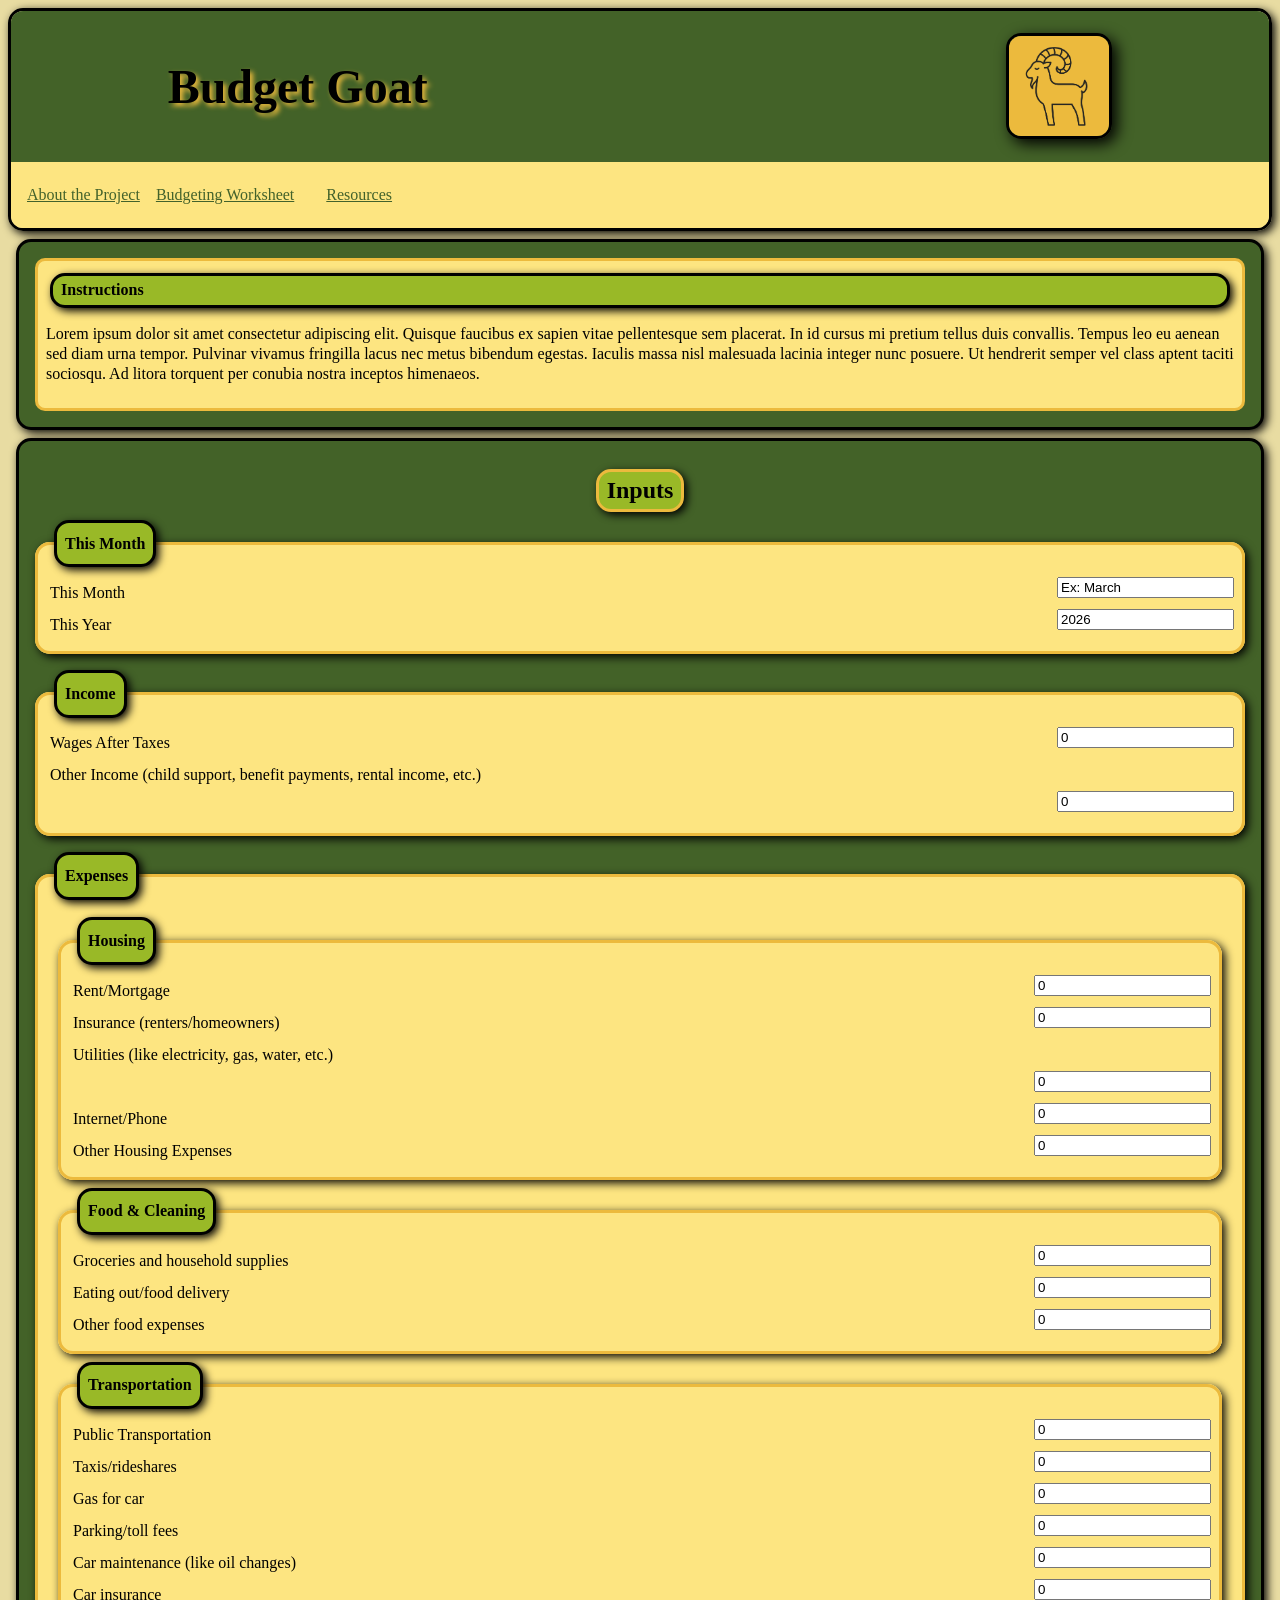
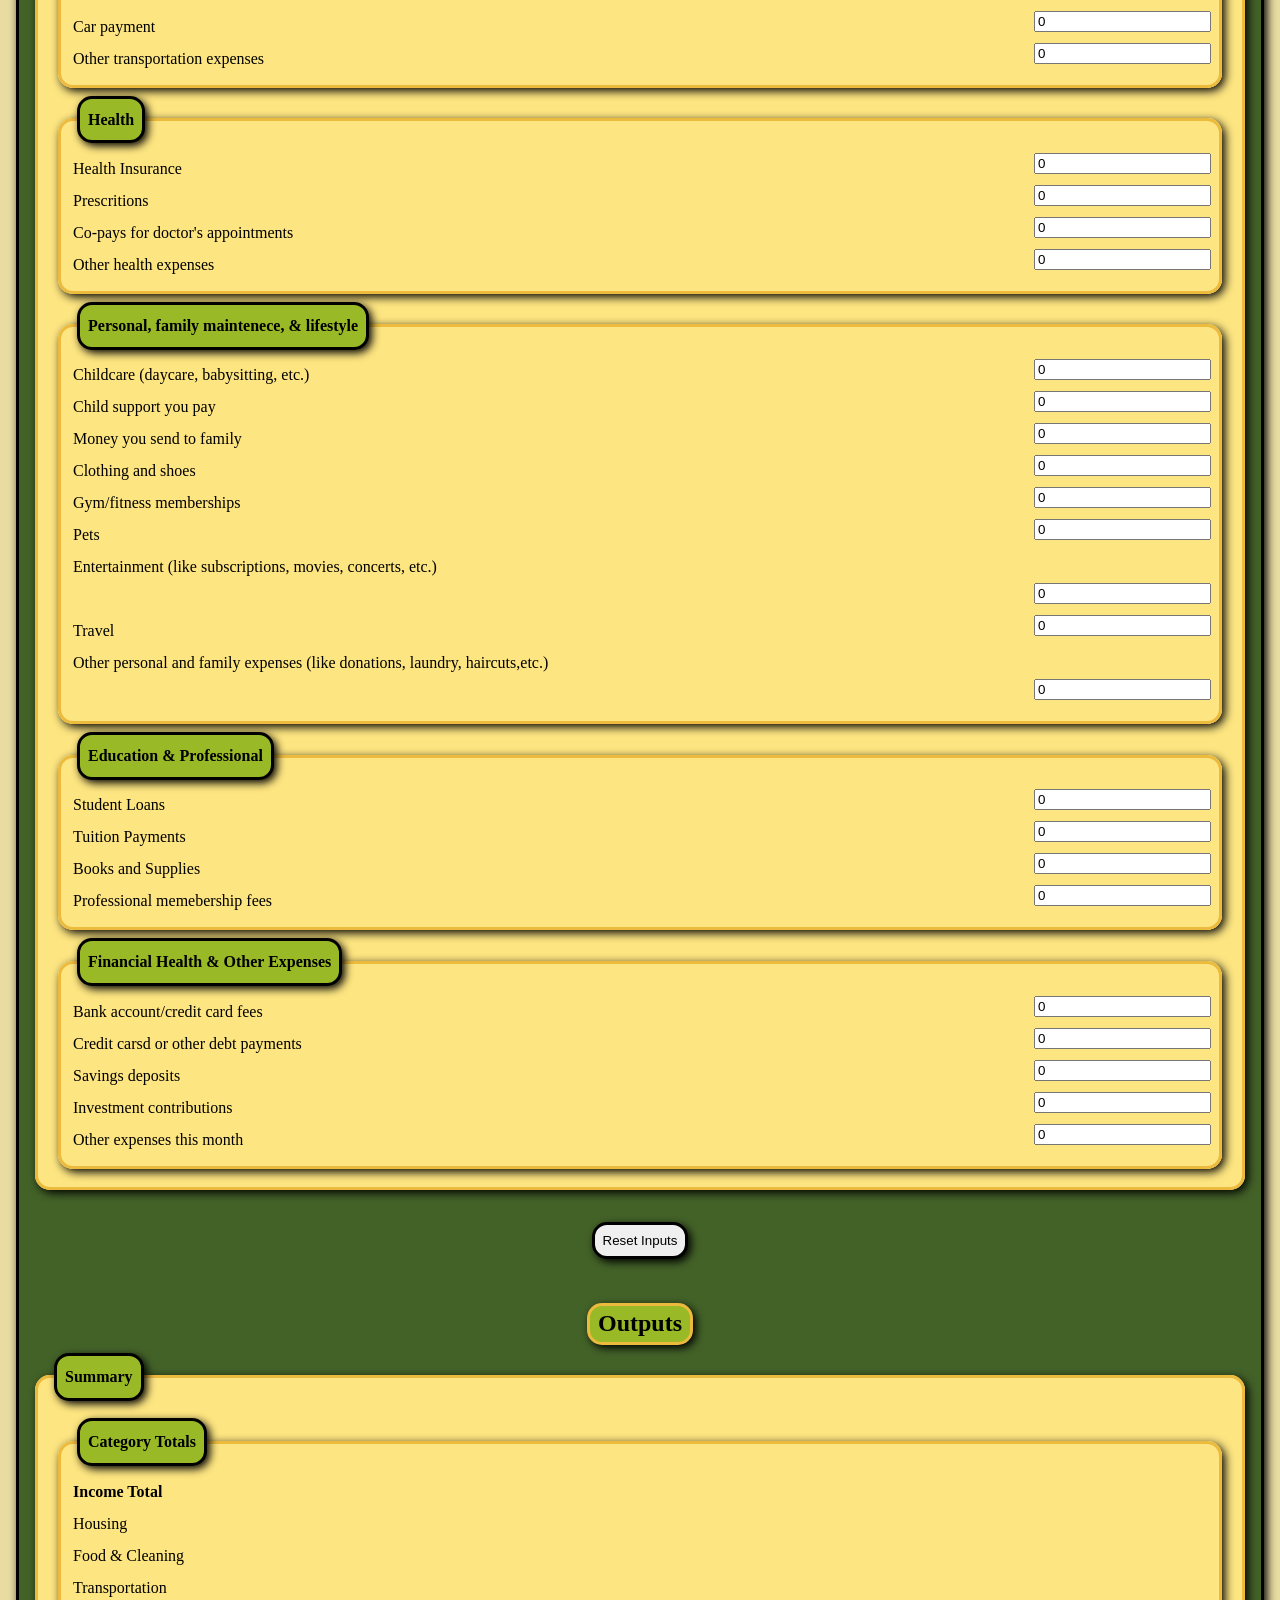
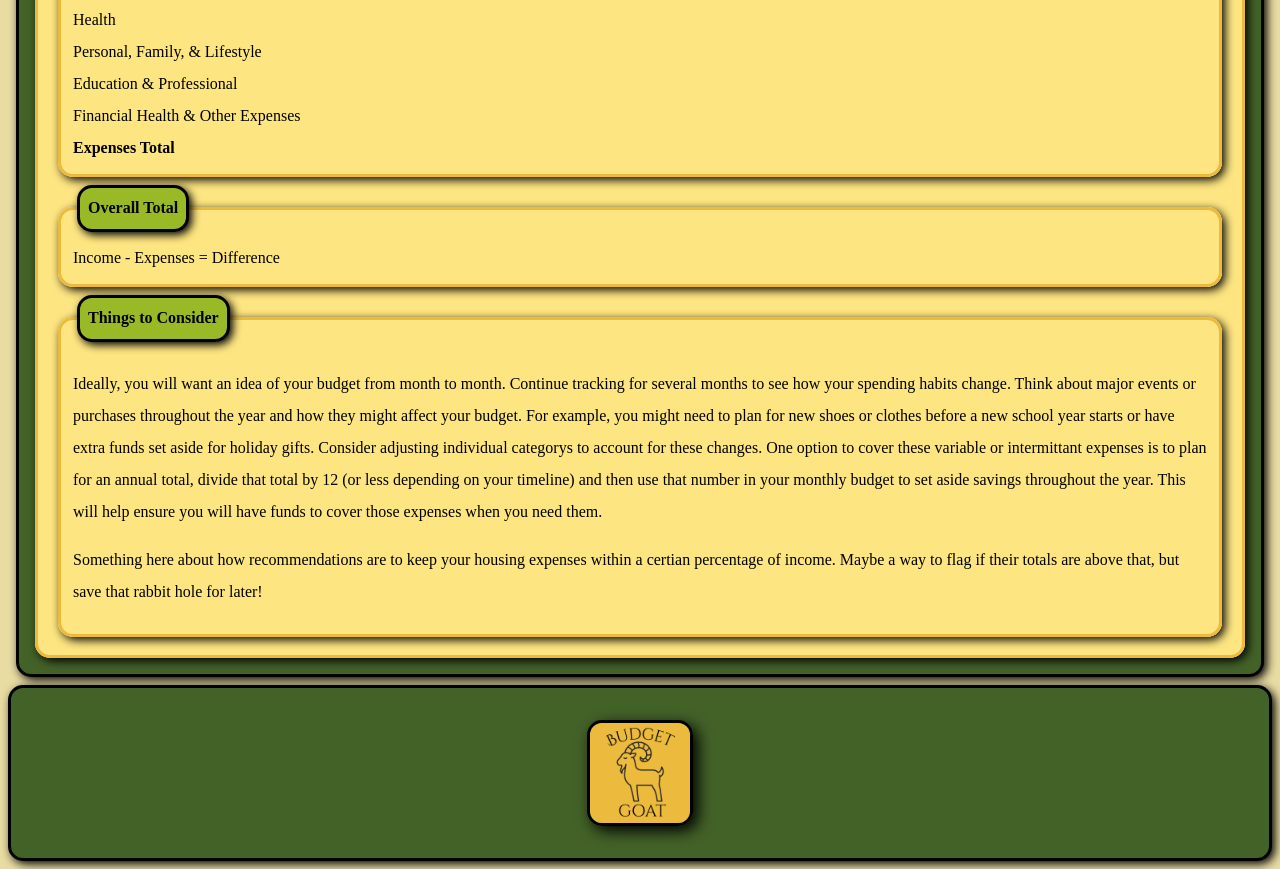
==== public/index.html @ 4d8796dc "added necessary form element names and ids" ====
<!DOCTYPE html>
<html lang="en">
    <head>
        <meta charset="UTF-8" />
        <meta name="viewport" content="width=device-width, initial-scale=1.0" />
        <link rel="stylesheet" href="./css/style.css">
        <title>Household Budget Planning Tools</title>
    </head>

    <body class="body">
        <main class="main">
            <header class="header">
                <article class="header-box">
                    <h1 id="branded-title-heading">Budget Goat</h1>
                    <p></p>
                    <img src="img/budget-goat-circle.png" width="100" height="100" class="header-logo">
                </article>
                <nav class="navBar">
                    <p><a href="./about.html">About the Project</a></p>
                    <p><a href="./index.html">Budgeting Worksheet</a></p><br>
                    <p><a href="./resources.html">Resources</a></p>
                </nav>
            </header>
            <article class="Instructions">
                <section class="content-container">
                    <section class="content">
                        <h4 class="form-section-title"  >Instructions</h4>
                        <p>
                            Lorem ipsum dolor sit amet consectetur adipiscing elit. 
                            Quisque faucibus ex sapien vitae pellentesque sem placerat. 
                            In id cursus mi pretium tellus duis convallis. 
                            Tempus leo eu aenean sed diam urna tempor. 
                            Pulvinar vivamus fringilla lacus nec metus bibendum egestas. 
                            Iaculis massa nisl malesuada lacinia integer nunc posuere. 
                            Ut hendrerit semper vel class aptent taciti sociosqu.
                            Ad litora torquent per conubia nostra inceptos himenaeos.
                        </p>
                    </section>
                </section>  
                <section class="form-container">
                    <form class="form">
                        <section class="input-output-grouping">
                            <h2 class="form-header">Inputs</h2>
                            <fieldset class="form-section">
                                <legend class="form-section-title">This Month</legend>
                                <label>This Month</label>
                                <input type="text" value="Ex: March" class="input-box"><br>
                                <label>This Year</label>
                                <input type="number" value="2026" class="input-box"><br>
                            </fieldset>
                            <fieldset class="form-section">
                                <legend class="form-section-title">Income</legend>
                                <label>Wages After Taxes</label>
                                <input type="number" value="0" class="input-box"><br>
                                <label>Other Income (child support, benefit payments, rental income, etc.)</label><br>
                                <input type="number" value="0" class="input-box"><br>
                            </fieldset>
                            <fieldset class="form-section">
                                <legend class="form-section-title">Expenses</legend>
                                <fieldset class="form-section">
                                    <legend class="form-section-title">Housing</legend>
                                    <label>Rent/Mortgage</label>
                                    <input type="number" value="0" class="input-box" id="in-house-rent-mort" name="in-house-rent-mort"><br>
                                    <label>Insurance (renters/homeowners)</label>
                                    <input type="number" value="0" class="input-box" id="in-house-insur" name="in-house-insur"><br>
                                    <label class="long-text">Utilities (like electricity, gas, water, etc.)</label><br>
                                    <input type="number" value="0" class="input-box" id="in-house-util" name="in-house-util"><br>
                                    <label>Internet/Phone</label>
                                    <input type="number" value="0" class="input-box" id="in-house-comms" name="in-house-comms"><br>
                                    <label>Other Housing Expenses</label>
                                    <input type="number" value="0" class="input-box" id="in-house-other" name="in-house-other"><br>
                                </fieldset>
                                <fieldset class="form-section">
                                    <legend class="form-section-title">Food & Cleaning</legend>
                                    <label>Groceries and household supplies</label>
                                    <input type="number" value="0" class="input-box" id="in-food-groceries" name="in-food-groceries"><br>
                                    <label>Eating out/food delivery</label>
                                    <input type="number" value="0" class="input-box" id="in-food-resturant" name="in-food-resturant"><br>
                                    <label>Other food expenses</label>
                                    <input type="number" value="0" class="input-box" id="in-food-other" name="in-food-other"><br>
                                </fieldset>
                                <fieldset class="form-section">
                                    <legend class="form-section-title">Transportation</legend>
                                    <label>Public Transportation</label>
                                    <input type="number" value="0" class="input-box" id="in-transpo-pub" name="in-transpo-pub"><br>
                                    <label>Taxis/rideshares</label>
                                    <input type="number" value="0" class="input-box" id="in-transpo-ride" name="in-transpo-ride"><br>
                                    <label>Gas for car</label>
                                    <input type="number" value="0" class="input-box" id="in-transpo-fuel" name="in-transpo-fuel"><br>
                                    <label>Parking/toll fees</label>
                                    <input type="number" value="0" class="input-box" id="in-transpo-park" name="in-transpo-park"><br>
                                    <label>Car maintenance (like oil changes)</label>
                                    <input type="number" value="0" class="input-box" id="in-transpo-maint" name="in-transpo-maint"><br>
                                    <label>Car insurance</label>
                                    <input type="number" value="0" class="input-box" id="in-transpo-insur" name="in-transpo-insur"><br>
                                    <label>Car payment</label>
                                    <input type="number" value="0" class="input-box" id="in-transpo-debt" name="in-transpo-debt"><br>
                                    <label>Other transportation expenses</label>
                                    <input type="number" value="0" class="input-box" id="in-transpo-other" name="in-transpo-other"><br>
                                </fieldset>
                                <fieldset class="form-section">
                                    <legend class="form-section-title">Health</legend>
                                    <label>Health Insurance</label>
                                    <input type="number" value="0" class="input-box" id="in-hlth-insur" name="in-hlth-insur"><br>
                                    <label>Prescritions</label>
                                    <input type="number" value="0" class="input-box" id="in-hlth-meds" name="in-hlth-meds"><br>
                                    <label>Co-pays for doctor's appointments</label>
                                    <input type="number" value="0" class="input-box" id="in-hlth-copay" name="input-hlth-copay"><br>
                                    <label>Other health expenses</label>
                                    <input type="number" value="0" class="input-box" id="in-hlth-other" name="in-hlth-other"><br>
                                </fieldset>
                                <fieldset class="form-section">
                                    <legend class="form-section-title">Personal, family maintenece, & lifestyle</legend>
                                    <label>Childcare (daycare, babysitting, etc.)</label>
                                    <input type="number" value="0" class="input-box" id="in-life-childcare" name="in-life-childcare"><br>
                                    <label>Child support you pay</label>
                                    <input type="number" value="0" class="input-box" id="in-life-chldsupp" name="in-life-chldsupp"><br>
                                    <label>Money you send to family</label>
                                    <input type="number" value="0" class="input-box" id="in-life-famsupp" name="in-life-famsupp"><br>
                                    <label>Clothing and shoes</label>
                                    <input type="number" value="0" class="input-box" id="in-life-wardrobe" name="in-life-wardrobe"><br>
                                    <label>Gym/fitness memberships</label>
                                    <input type="number" value="0" class="input-box" id="in-life-getfit" name="in-life-getfit"><br>
                                    <label>Pets</label>
                                    <input type="number" value="0" class="input-box" id="in-life-doggo" name="in-life-doggo"><br>
                                    <label>Entertainment (like subscriptions, movies, concerts, etc.)</label><br>
                                    <input type="number" value="0" class="input-box" id="in-life-fun" name="in-life-fun"><br>
                                    <label>Travel</label>
                                    <input type="number" value="0" class="input-box" id="in-life-travel" name="in=in-life-travel"><br>
                                    <label>Other personal and family expenses (like donations, laundry, haircuts,etc.)</label><br>
                                    <input type="number" value="0" class="input-box" id="in-life-other" name="in-life-other"><br>
                                </fieldset>
                                <fieldset class="form-section">
                                    <legend class="form-section-title">Education & Professional</legend>
                                    <label>Student Loans</label>
                                    <input type="number" value="0" class="input-box" id="in-edu-stdntlns" name="in-edu-stdntlns"><br>
                                    <label>Tuition Payments</label>
                                    <input type="number" value="0" class="input-box" id="in-edu-tuition" name="in-edu-tuition"><br>
                                    <label>Books and Supplies</label>
                                    <input type="number" value="0" class="input-box" id="in-edu-supplies" name="in-edu-supplies"><br>
                                    <label>Professional memebership fees</label>
                                    <input type="number" value="0" class="input-box" id="in-edu-fees" name="in-edu-fees"><br>
                                </fieldset>
                                <fieldset class="form-section">
                                    <legend class="form-section-title">Financial Health & Other Expenses</legend>
                                    <label>Bank account/credit card fees</label>
                                    <input type="number" value="0" class="input-box" id="in-fin-fees" name="in-fin-fees"><br>
                                    <label>Credit carsd or other debt payments</label>
                                    <input type="number" value="0" class="input-box" id="in-fin-debt" name="in-fin-debt"><br>
                                    <label>Savings deposits</label>
                                    <input type="number" value="0" class="input-box" id="in-fin-savings" name="in-fin-savings"><br>
                                    <label>Investment contributions</label>
                                    <input type="number" value="0" class="input-box" id="in-fin-stonks" name="in-fin-stonks"><br>
                                    <label>Other expenses this month</label>
                                    <input type="number" value="0" class="input-box" id="in-fin-other" name="in-fin-other"><br>
                                </fieldset>
                            </fieldset>
                        </section>
                        <section class="button-box">
                            <!-- <input type="submit" value="Calculate" class="button"> -->
                            <input type="reset" value="Reset Inputs" class="button">
                        </section>
                        <section class="input-output-grouping">
                            <h2 class="form-header">Outputs</h2>
                            <fieldset class="form-section">
                                <legend class="form-section-title">Summary</legend>
                                <fieldset class="form-section">
                                    <legend class="form-section-title">Category Totals</legend>
                                    <label ><b>Income Total</b></label>
                                    <output id="out-income-summary" name="out-income-summary"></output><br>
                                    <label>Housing</label>
                                    <output id="out-house-total" name="out-house-total"></output><br>
                                    <label>Food & Cleaning</label>
                                    <output id="out-food-total" name="out-food-total"></output><br>
                                    <label>Transportation</label>
                                    <output id="out-transpo-total" name="out-transpo-total"></output><br>
                                    <label>Health</label>
                                    <output id="out-hlth-total" name="out-hlth-total"></output><br>
                                    <label>Personal, Family, & Lifestyle</label>
                                    <output  id="out-life-total" name="out-life-total"></output><br>
                                    <label>Education & Professional</label>
                                    <output id="out-edu-total" name="out-edu-total"></output><br>
                                    <label>Financial Health & Other Expenses</label>
                                    <output id="out-fin-total" name="out-fin-total"></output><br>
                                    <label><b>Expenses Total</b></label>
                                    <output id="out-expense-summary" name="out-expense-summary"></output>
                                </fieldset>
                                <fieldset class="form-section">
                                    <legend class="form-section-title">Overall Total</legend>
                                    <label>Income</label><output id="out-income-overall" name="out-income-overall"></output> - 
                                    <label>Expenses</label><output id="out-expense-overall" name="out-expense-overall"></output> = 
                                    <label>Difference</label><output id="out-difference" name="out-difference"></output>
                                </fieldset>
                                <fieldset class="form-section">
                                    <legend class="form-section-title">Things to Consider</legend>
                                    <section>
                                        <p>
                                            Ideally, you will want an idea of your budget from month to month. 
                                            Continue tracking for several months to see how your spending habits change.
                                            Think about major events or purchases throughout the year and how they might affect your budget.
                                            For example, you might need to plan for new shoes or clothes before a new school year starts or have extra funds set aside for holiday gifts.
                                            Consider adjusting individual categorys to account for these changes.
                                            One option to cover these variable or intermittant expenses is to plan for an annual total, divide that total by 12 (or less depending on your timeline)
                                                and then use that number in your monthly budget to set aside savings throughout the year.
                                            This will help ensure you will have funds to cover those expenses when you need them.
                                        </p>
                                        <p>
                                            Something here about how recommendations are to keep your housing expenses within a certian percentage of income.
                                            Maybe a way to flag if their totals are above that, but save that rabbit hole for later!
                                        </p>
                                    </section>
                                </fieldset>
                            </fieldset>
                        </section>
                    </form>
                </section>
            </article>
            <footer class="footer">
                <!-- <p>Footer</p> -->
                <p><img src="img/budget-goat-logo-words.png" width="100" height="100" class="footer-logo"></p>
            </footer>
        </main>
       <script src="./js/index.js"></script> 
    </body>
</html>
---- public/css/style.css ----
.body {
    font-family: Georgia;
    background-color: #E8DCA2;
}

a {
    color: #43622B;
}

h1 {
    text-shadow: 3px 3px 5px #ECBA3D;
    font-size: 3rem;
}

.header {
    border: 3px solid #000;
    border-radius: 15px;
    box-shadow: 3px 3px 10px #000;
}

.header-box {
    background-color: #436228;
    gap: 0.5rem;
    padding: 0.5rem 1rem;
    display: flex;
    border-radius: 12px 12px 0px 0px;
    flex-flow: row;
    justify-content: space-around;
    align-items: center;
}

#branded-title-heading {
    font-family: "./../.../fonts/CinzelDecorative-Regular.ttf";
}

.header-logo{
    background-image: "./budget-goat-circle.png";
    box-shadow: 5px 5px 15px #000;
    border-radius: 15px;
    border: 3px solid #000;
    align-self: right;
}

.navBar {
    display: flex;
    flex-flow: row;
    align-items: center;
    border-radius: 0px 0px 12px 12px;
    gap: 1rem;
    background-color: #fde581;
    padding: 0.5rem 1rem;
}

.content-container{
    gap: 1rem;
    margin: 0.5rem;
    padding: 0.5rem;
    background-color: #436228;
    border: 3px solid #000;
    border-radius: 15px;
    box-shadow: 3px 3px 10px #000;    
}

.content {
    position: relative;
    border: 3px solid #ecba3d;
    background-color: #fde581;
    border-radius: 10px;
    gap: 0.5;
    margin: 0.5rem;
    padding: 0.5rem;
    line-height: 1.25;
}

.form {
    gap: 1rem;
    margin: 0.5rem;
    padding: 0.5rem;
    background-color: #436228;
    border: 3px solid #000;
    border-radius: 15px;
    box-shadow: 3px 3px 10px #000;
}

.form-section{
    position: relative;
    border: 3px solid #ecba3d;
    background-color: #fde581;
    border-radius: 15px;
    gap: 0.5;
    margin: 0.5rem;
    line-height: 2;
    box-shadow: 3px 3px 10px #000;
}

.form-section-title {
    border: 3px solid #000;
    background-color: #99B927;
    border-radius: 15px;
    padding: 0.3rem 0.5rem;
    gap: 0.25;
    margin: 0.25rem;
    font-weight: bold;
    box-shadow: 3px 3px 8px #000;
}

.input-output-grouping {
    border: 0px;
    display: flex;
    flex-flow: column;
}

.form-header {
    border: 3px solid #ECBA3D;
    background-color: #99B927;
    box-shadow: 3px 3px 8px #000;
    border-radius: 15px;
    padding: 0.3rem 0.5rem;
    align-self: center;
    text-align: center;
    max-width: 25%;
    margin-bottom: 0;
}

.input-box {
    position: absolute;
    right: 0.5rem;
}

.button-box{
    display: flex;
    flex-flow: row;
    align-items: center;
    justify-content: center;
    margin: 1.5rem;
    gap: 0.5rem;
}

.button {
    box-shadow: 3px 3px 8px #000;
    border: 3px solid #000;
    border-radius: 15px;
    padding: 0.5rem;
}

.footer {
    background-color: #436228;
    gap: 0.5rem;
    padding: 1rem;
    border-radius: 15px;
    border: 3px solid #000;
    display: flex;
    flex-flow: column;
    align-items: center;
    justify-content: space-around;
    box-shadow: 3px 3px 10px #000;
}

.footer-logo {
    background-image: "budget-goat-logo-words.png";
    box-shadow: 5px 5px 15px #000;
    border-radius: 15px;
    border: 3px solid #000;
    float: right;
}
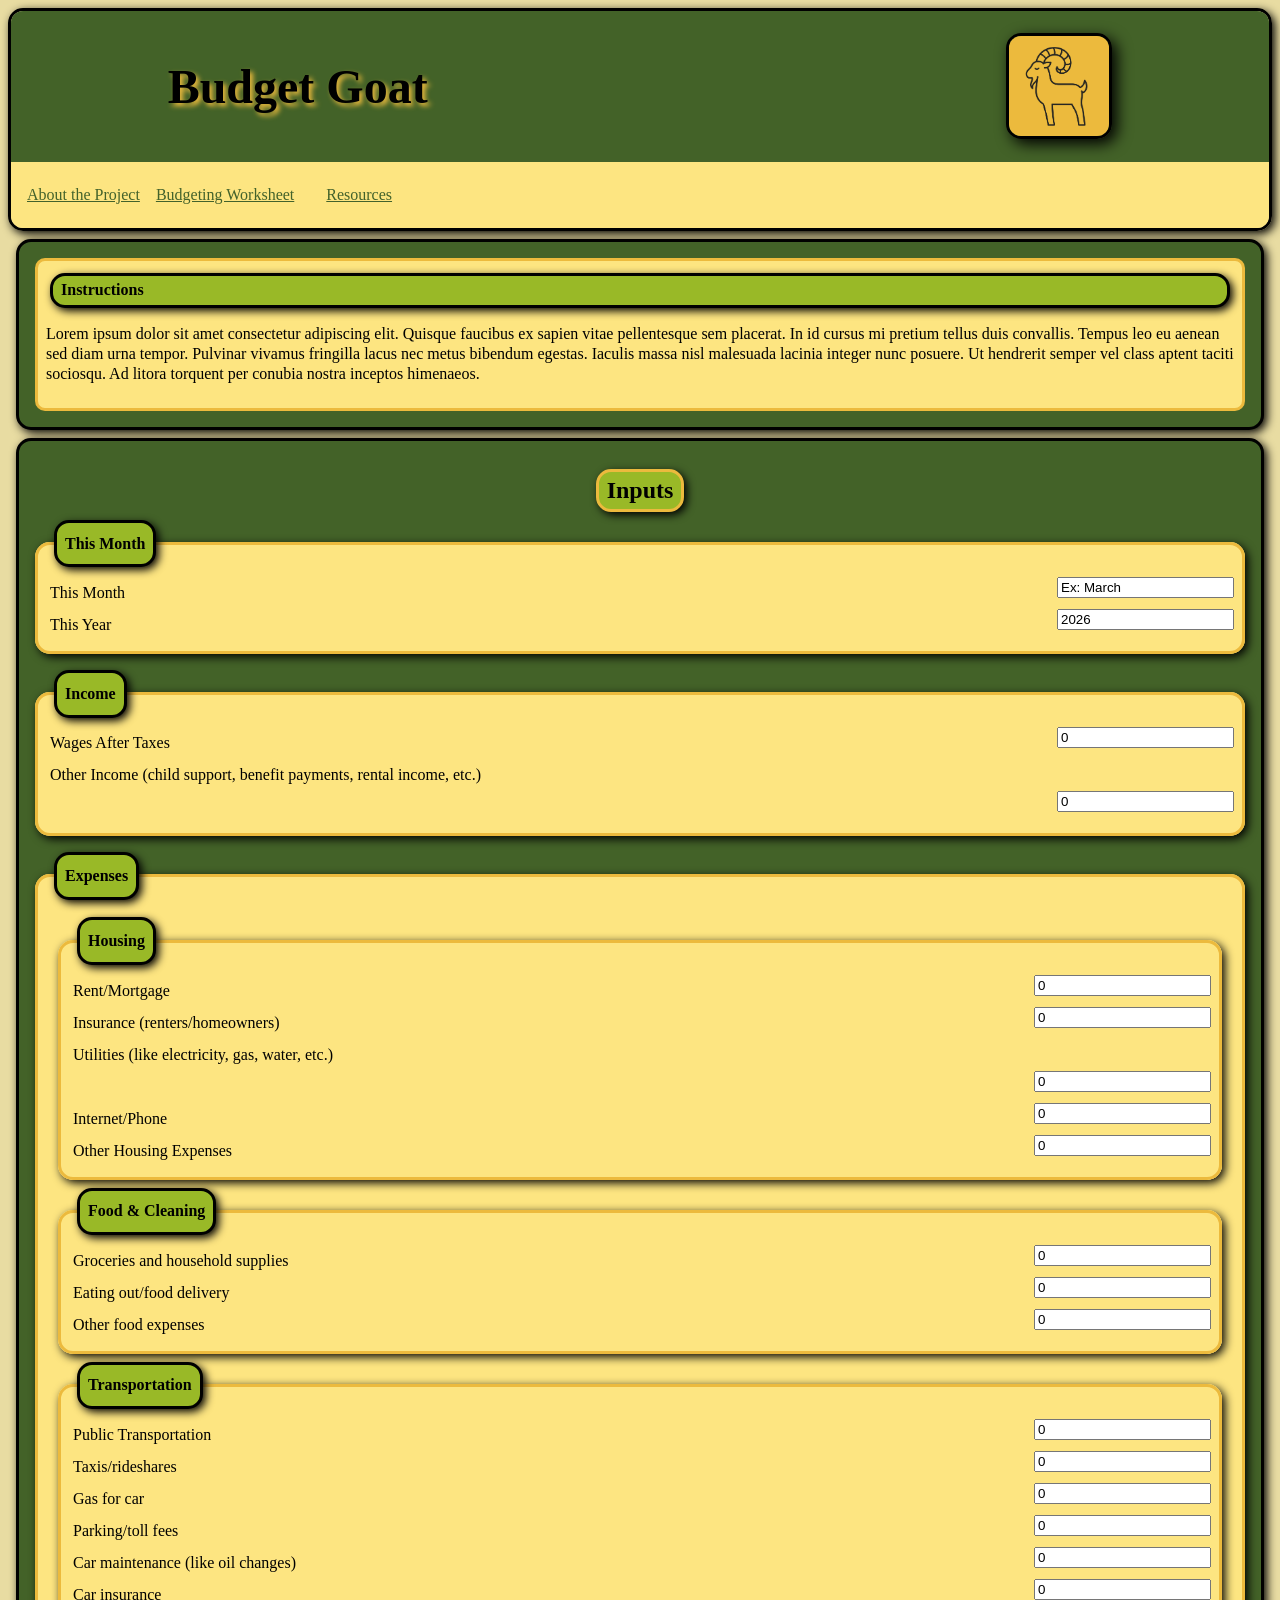
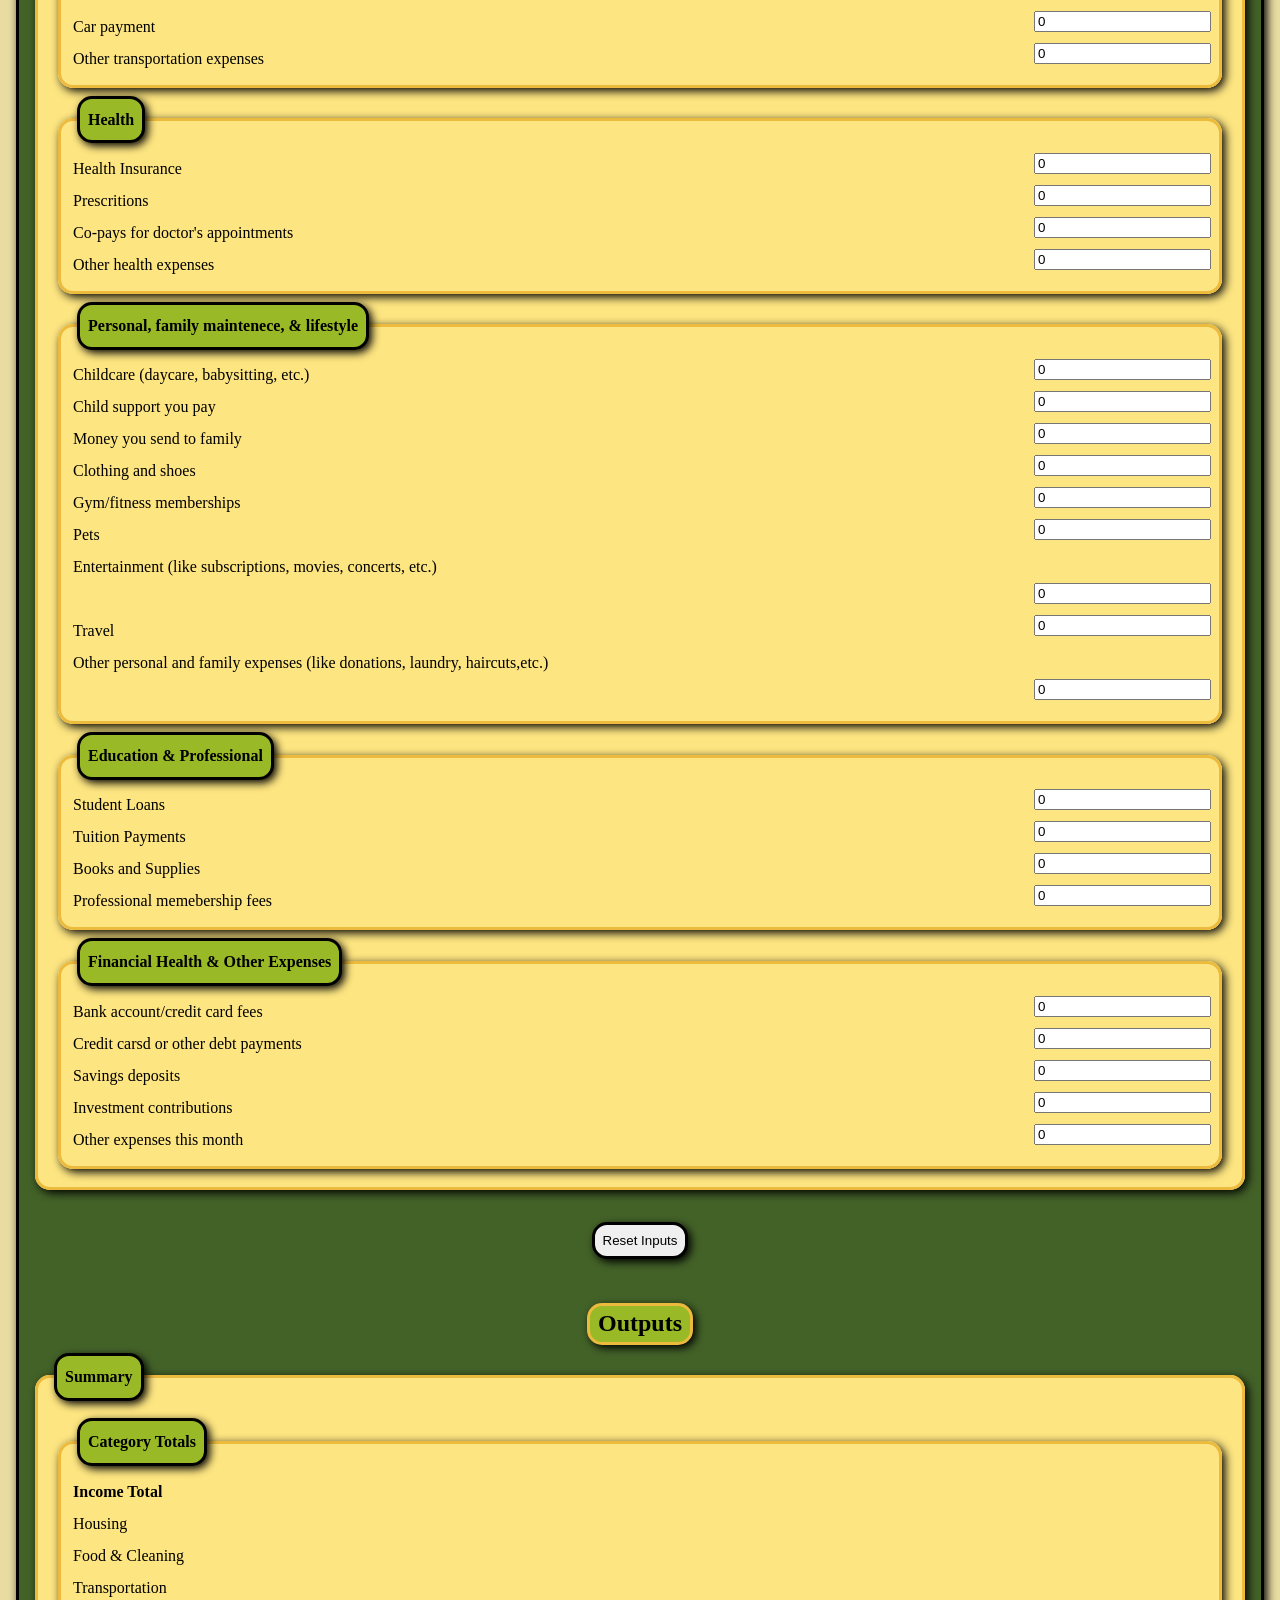
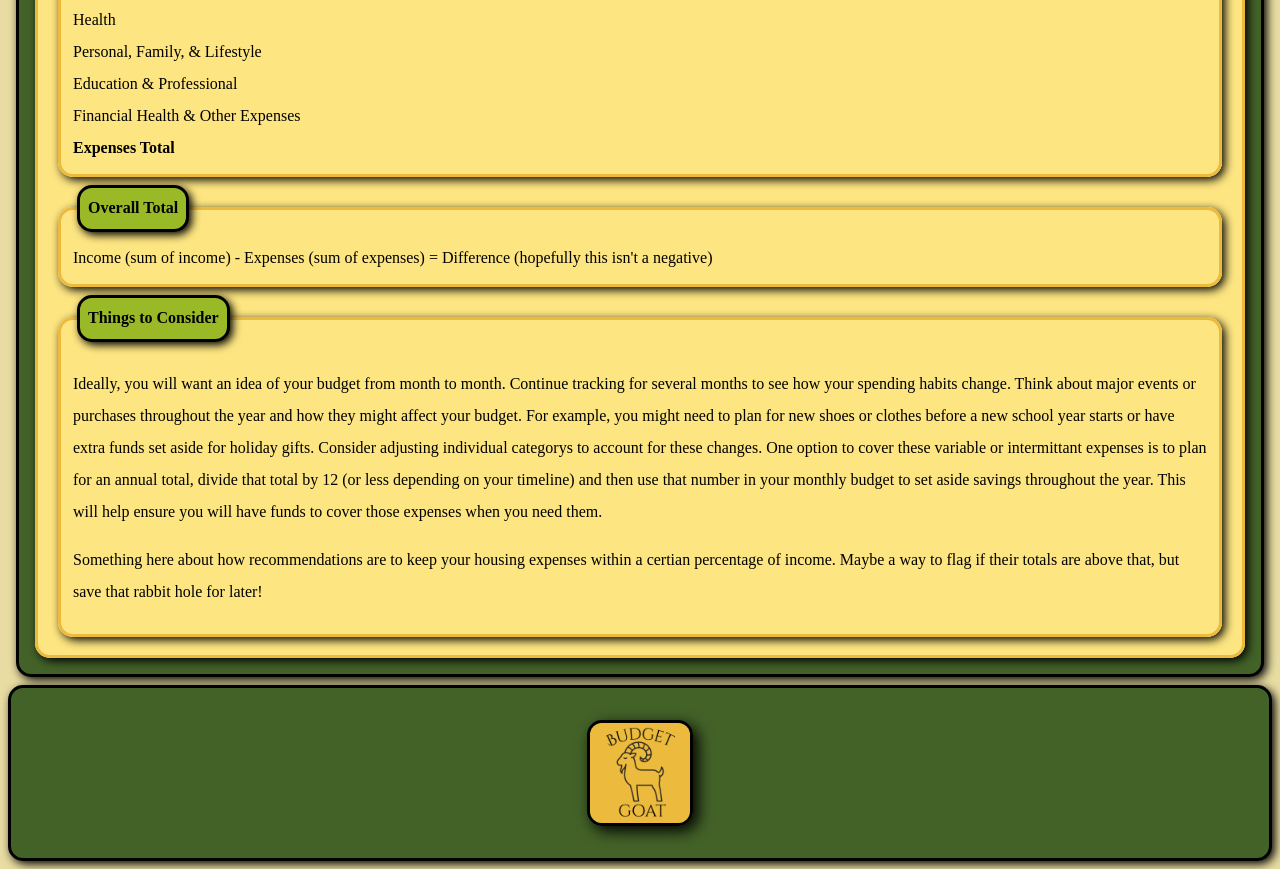
==== commit 174535f1: "added a todo list" ====
--- a/public/index.html
+++ b/public/index.html
@@ -187,9 +187,12 @@
                                 </fieldset>
                                 <fieldset class="form-section">
                                     <legend class="form-section-title">Overall Total</legend>
-                                    <label>Income</label><output id="out-income-overall" name="out-income-overall"></output> - 
-                                    <label>Expenses</label><output id="out-expense-overall" name="out-expense-overall"></output> = 
-                                    <label>Difference</label><output id="out-difference" name="out-difference"></output>
+                                    <label>Income</label>
+                                    <output id="out-income-overall" name="out-income-overall" class="output-box">(sum of income)</output> - 
+                                    <label>Expenses</label>
+                                    <output id="out-expense-overall" name="out-expense-overall" class="output-box"> (sum of expenses)</output> = 
+                                    <label>Difference</label>
+                                    <output id="out-difference" name="out-difference" class="output-box">(hopefully this isn't a negative)</output>
                                 </fieldset>
                                 <fieldset class="form-section">
                                     <legend class="form-section-title">Things to Consider</legend>
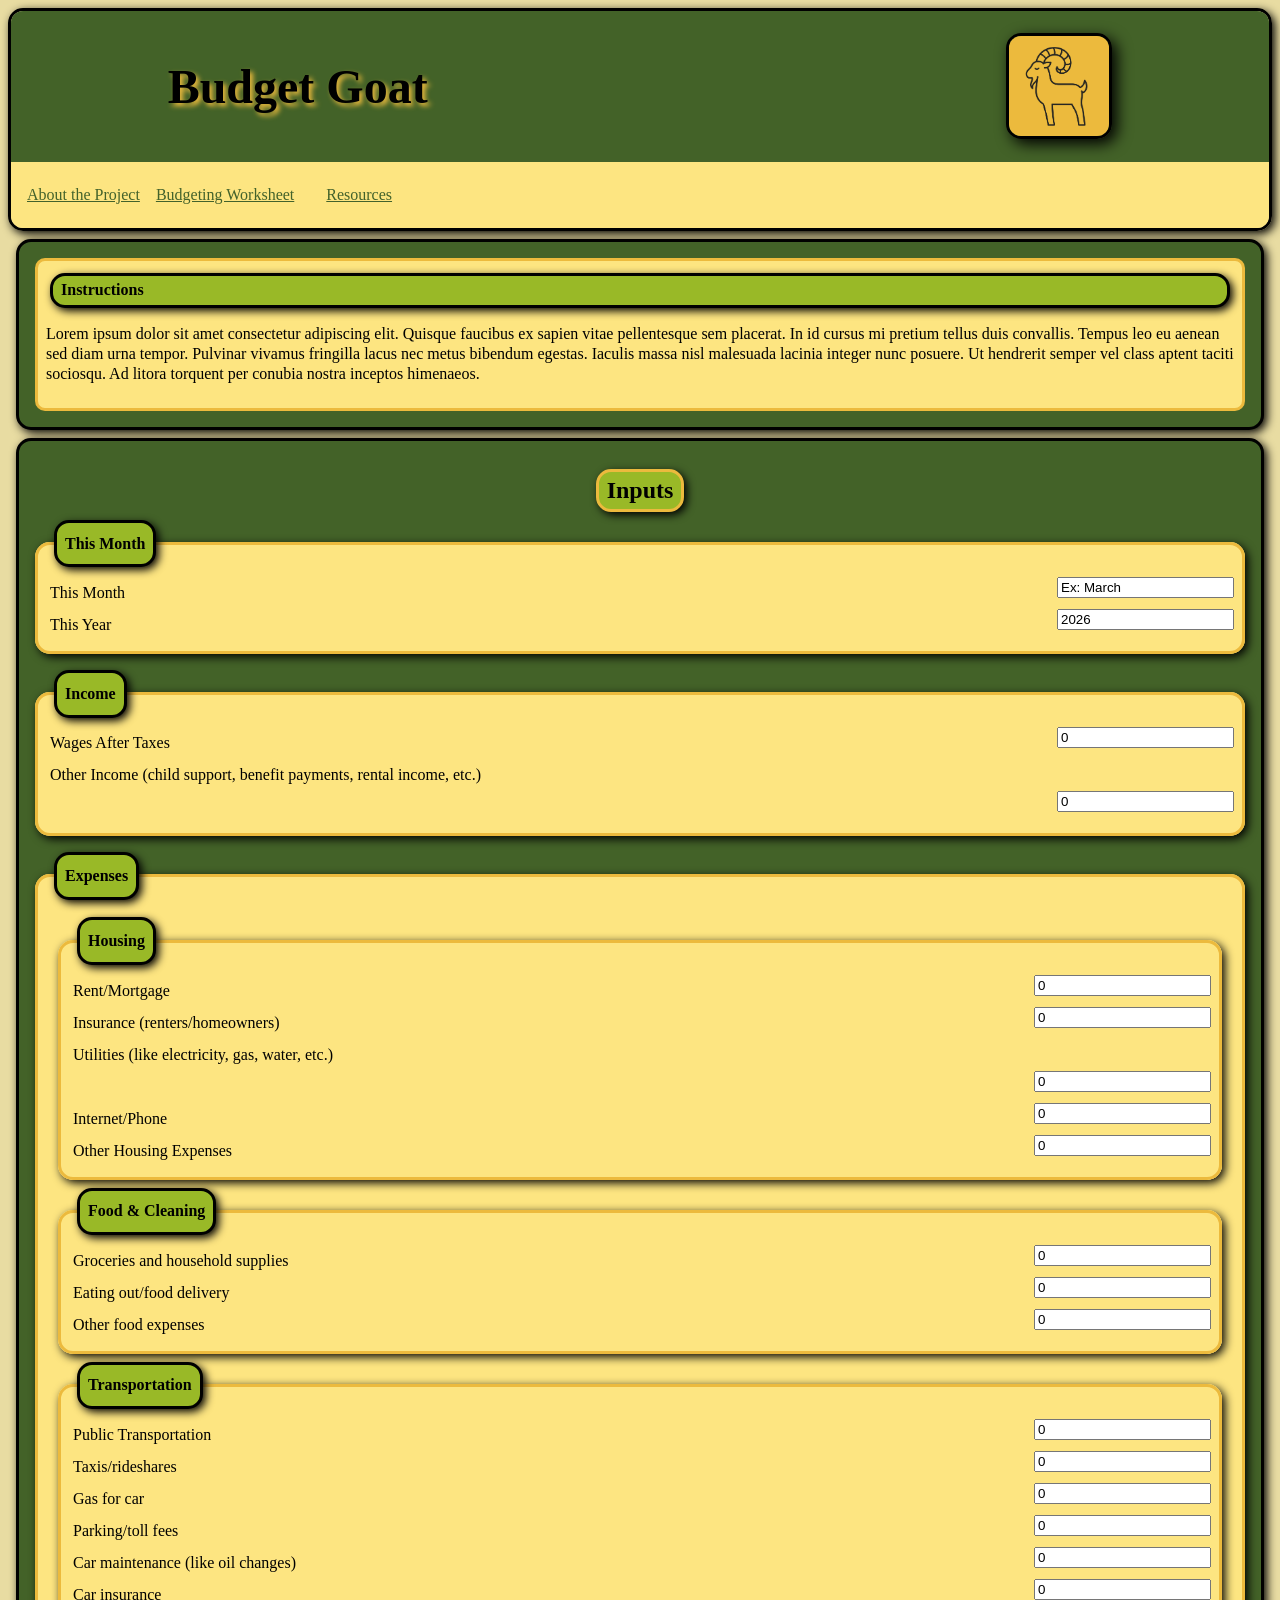
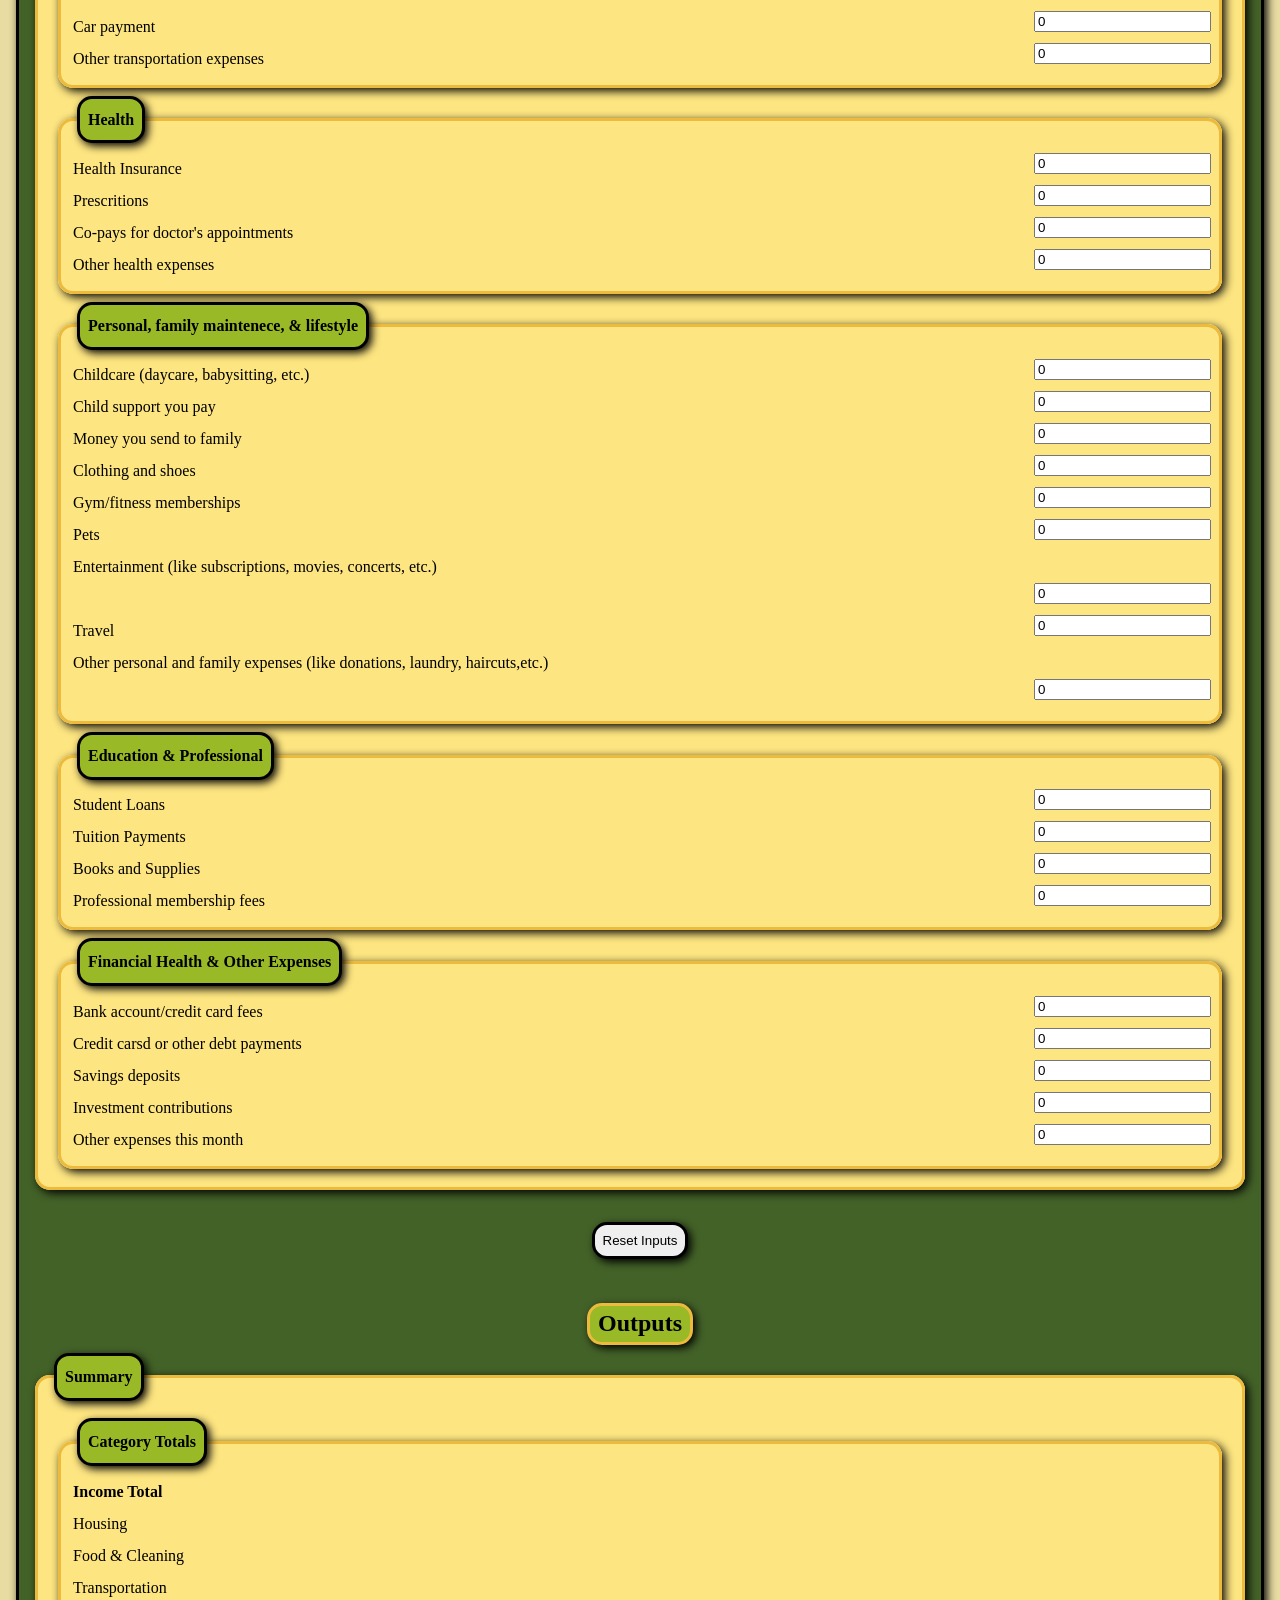
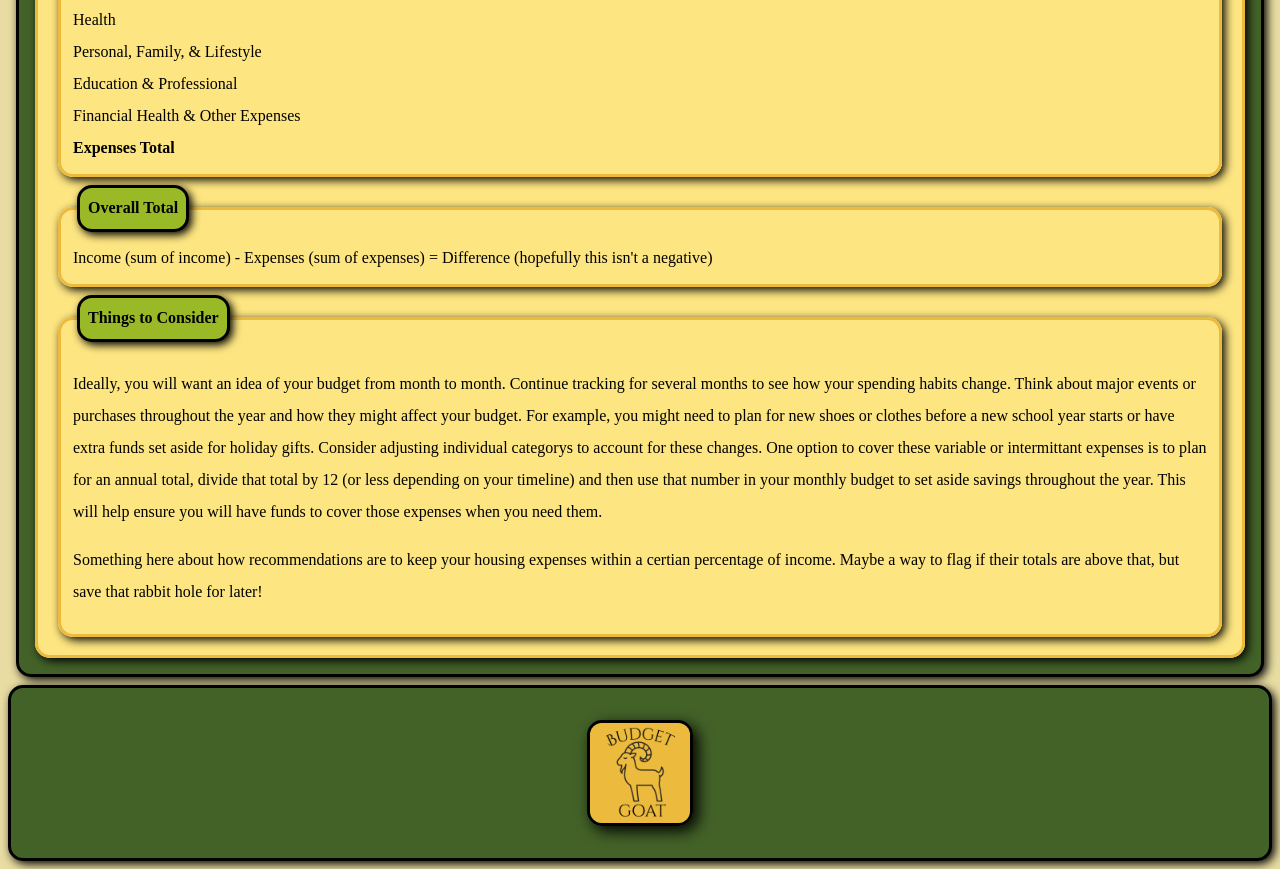
==== commit 616b4e17: "minor tweaks" ====
--- a/public/index.html
+++ b/public/index.html
@@ -138,7 +138,7 @@
                                     <input type="number" value="0" class="input-box" id="in-edu-tuition" name="in-edu-tuition"><br>
                                     <label>Books and Supplies</label>
                                     <input type="number" value="0" class="input-box" id="in-edu-supplies" name="in-edu-supplies"><br>
-                                    <label>Professional memebership fees</label>
+                                    <label>Professional membership fees</label>
                                     <input type="number" value="0" class="input-box" id="in-edu-fees" name="in-edu-fees"><br>
                                 </fieldset>
                                 <fieldset class="form-section">
@@ -185,7 +185,7 @@
                                     <label><b>Expenses Total</b></label>
                                     <output id="out-expense-summary" name="out-expense-summary"></output>
                                 </fieldset>
-                                <fieldset class="form-section">
+                                <fieldset class="form-section" id="display-overall-total">
                                     <legend class="form-section-title">Overall Total</legend>
                                     <label>Income</label>
                                     <output id="out-income-overall" name="out-income-overall" class="output-box">(sum of income)</output> - 
@@ -223,6 +223,6 @@
                 <p><img src="img/budget-goat-logo-words.png" width="100" height="100" class="footer-logo"></p>
             </footer>
         </main>
-       <script src="./js/index.js"></script> 
+       <script src="./javascript/formulas.js"></script> 
     </body>
 </html>
